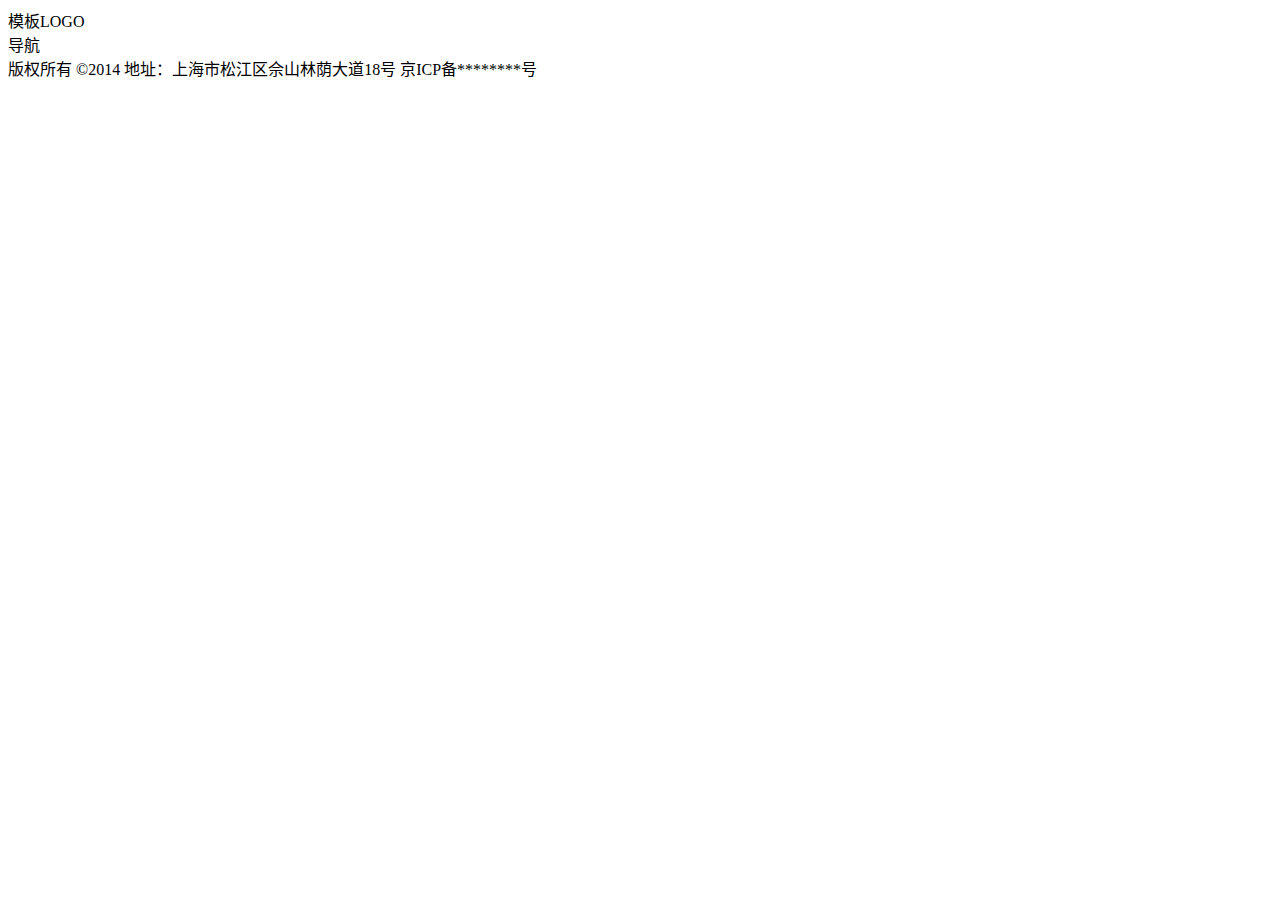
==== index.html @ 63b9ca3d "完成了网页结果的搭建及HTML的编写" ====
<!doctype html>
<html lang="zh-CN">
<head>
    <meta charset="UTF-8">
    <title>首页</title>
</head>
<body>


    <header>模板LOGO</header>

    <nav>导航</nav>

    <footer>版权所有 ©2014   地址：上海市松江区佘山林荫大道18号   京ICP备********号</footer>



</body>
</html>
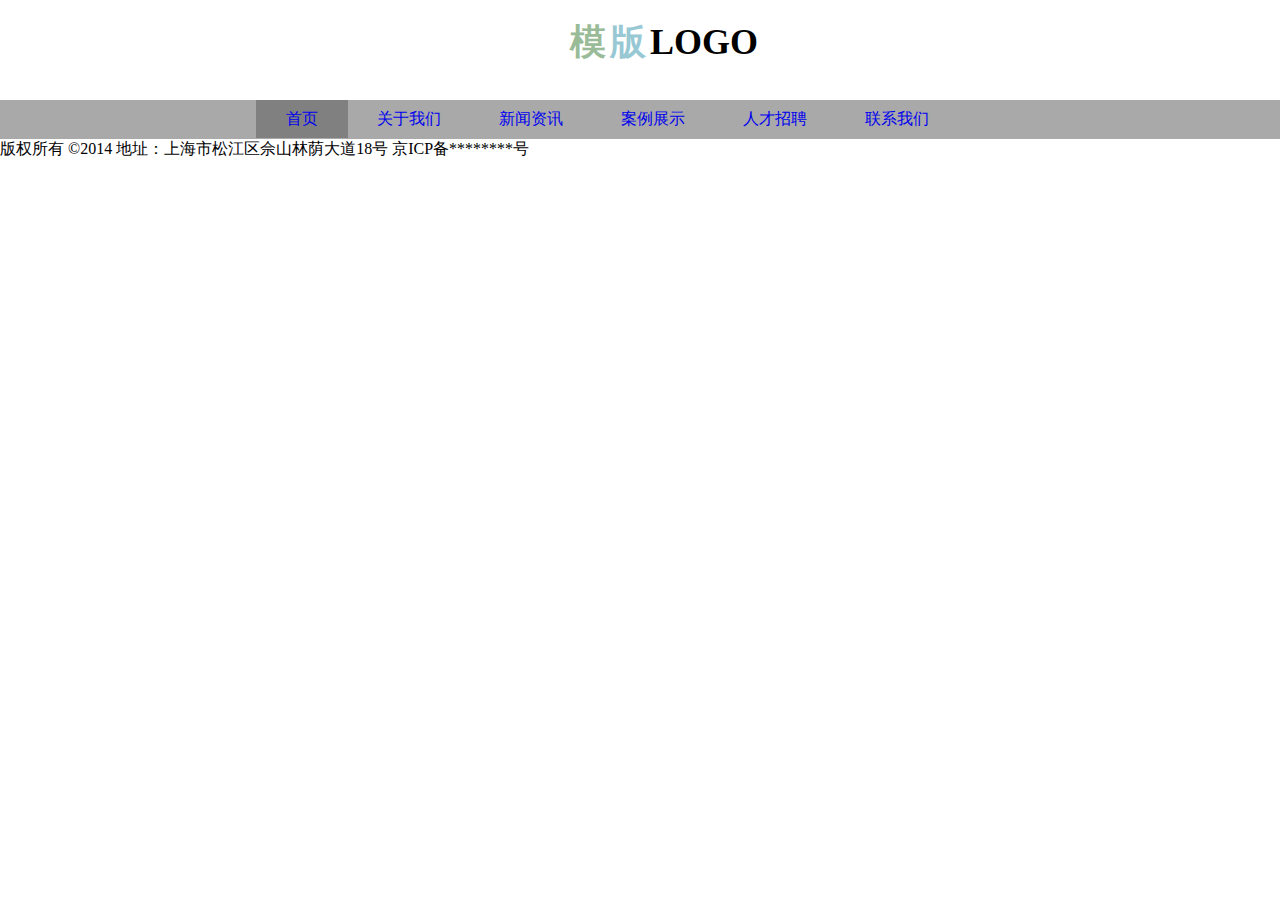
==== commit 7caf2048: "完成了大屏幕下的样式" ====
--- a/index.html
+++ b/index.html
@@ -1,17 +1,77 @@
 <!doctype html>
-<html lang="zh-CN">
+<html lang="en" ng-app="myApp">
 <head>
     <meta charset="UTF-8">
     <title>首页</title>
+    <link rel="stylesheet" href="./public/css/index.css">
 </head>
 <body>
 
 
-    <header>模板LOGO</header>
+    <header>
+        <div class="logo_bar">
+            <div class="logo_text">
+                <span class="logo_container">
+                <span class="logo_1"><strong>模</strong></span>
+                <span class="logo_2"><strong>版</strong></span>
+                <span class="logo_3"><strong>LOGO</strong></span>
+            </span>
+            </div>
+        </div>
+    </header>
 
-    <nav>导航</nav>
+    <div class="nav_holder">
+        <div>
+            <nav>
+                <ul>
+                    <li><a href="#/index">首页</a></li>
+                    <li><a href="#/aboutUs">关于我们</a></li>
+                    <li><a href="#/newsConsulting">新闻资讯</a></li>
+                    <li><a href="#/casesShow">案例展示</a></li>
+                    <li><a href="#/joinUs">人才招聘</a></li>
+                    <li><a href="#/contactUs">联系我们</a></li>
+                </ul>
+            </nav>
+        </div>
+    </div>
+    <div ng-view></div>
 
     <footer>版权所有 ©2014   地址：上海市松江区佘山林荫大道18号   京ICP备********号</footer>
+
+
+    <script src="public/js/angular.js"></script>
+    <script src="public/js/angular-route.js"></script>
+    <script>
+
+
+
+        var myApp = angular.module('myApp',['ngRoute']);
+                myApp.config(['$routeProvider',function($routeProvider) {
+                    $routeProvider.when('/index',{
+                        template:'<h1>首页内容</h1>',
+                    }).when('/aboutUs',{
+                        template:'<h1>关于我们</h1>',
+//                                templateUrl:'./views/aboutUs.html'
+                            }).when('/',{
+                                templateUrl:'./views/productCenter.html'
+                            }).when('/newsConsulting',{
+                                templateUrl:''
+                            }).when('/casesShow',{
+                                templateUrl:''
+                            }).when('/joinUs',{
+                                templateUrl:''
+                            }).when('/contactUs',{
+                        template:'<h1>联系我们</h1>',
+                                templateUrl:''
+                            }).otherwise({
+                                redirectTo:'/index'
+                            });
+                }]);
+
+
+    </script>
+
+
 
 
 
--- a/public/css/index.css
+++ b/public/css/index.css
@@ -0,0 +1,442 @@
+
+
+/*=======
+=基本默认值
+=======*/
+* {
+    margin: 0;
+    padding: 0;
+    list-style: none;
+}
+
+a {
+    text-decoration: none;
+}
+
+
+
+
+
+/*头部样式*/
+header {
+    width: 1269px;
+    height: 100px;
+    padding: 0 40px;
+    /*background: grey;*/
+}
+
+header .logo_bar {
+    width: 100%;
+    height: 71%;
+    padding: 14.5px 0;
+}
+
+header .logo_bar .logo_text {
+    width: 1269px;
+    height: 71px;
+    position: absolute;
+}
+
+header .logo_bar .logo_text .logo_container {
+    position: relative;
+    display: block;
+    width: 188.883px;
+    height: 49px;
+    margin-left: 530.05px;
+    margin-top: 3px;
+}
+
+header .logo_bar .logo_text .logo_container span {
+    font-size: 36px;
+}
+
+header .logo_bar .logo_text .logo_container .logo_1 {
+    color: #99bb98;
+}
+
+header .logo_bar .logo_text .logo_container .logo_2 {
+    color:#97c8d3;
+}
+
+header .logo_bar .logo_text .logo_container .logo_3 {
+    color: #000000;
+}
+
+
+
+/*导航样式*/
+.nav_holder {
+    width: 1349px;
+    height: 39px;
+    padding: 0 39px;
+    background: darkgrey;
+}
+
+.nav_holder nav {
+    width: 1271px;
+    height: 39px;
+}
+
+.nav_holder nav ul {
+    display: block;
+    width: 838px;
+    height: 38px;
+    margin-left: 216.5px;
+}
+
+.nav_holder nav ul li {
+    float:left;
+    display: block;
+    width: 122px;
+    height: 38px;
+    line-height: 38px;
+    text-align: center;
+}
+
+.nav_holder nav ul li:first-child {
+    width: 92px;
+    background: grey;
+}
+
+.nav_holder nav ul li a {
+    text-decoration: none;
+}
+
+.nav_holder nav ul li a:hover {
+    cursor: pointer;
+}
+
+
+
+/********
+ *内容部分共有部分样式
+********/
+
+
+/*例子展示模板样式*/
+.cases_module {
+    width: 236px;
+    height: 307px;
+}
+
+.cases_module .title_wrapper {
+    width: 226px;
+    height: 35px;
+    background: #e9f3f5;
+    line-height: 35px;
+}
+
+.cases_module .title_wrapper h2 {
+    margin-left: 5px;
+    font-size: 16px;
+    font-weight: bold;
+}
+
+.cases_module ul {
+    margin-left: 10.5px;
+}
+
+.cases_module ul li {
+    display: block;
+    width: 205px;
+    height: 81px;
+    margin-top: 10px;
+    border-bottom: 1px solid grey;
+}
+
+.cases_module ul li i {
+    display: inline-block;
+    width: 100px;
+    height: 70px;
+    float: left;
+}
+
+.cases_module  ul li a {
+    display: inline-block;
+    width: 87px;
+    height: 75px;
+    float: left;
+    margin-left: 5px;
+    color: #000000;
+    font-size: 14px;
+    font-weight: bold;
+}
+
+
+
+    /*内容顶部广告*/
+.ad_banner {
+    width: 100%;
+    height: 200px;
+    overflow: hidden;
+}
+
+.ad_banner img {
+
+}
+
+
+.content {
+    clear: both;
+    width: 1064px;
+    margin-left: 142.5px;
+}
+
+/*左边部分*/
+.content .left_introduce {
+    float: left;
+    width: 236px;
+    margin-top: 20px;
+}
+
+.content .left_introduce .nav_menu {
+    width: 236px;
+    height: 89px;
+}
+
+.content .left_introduce .nav_menu .left_widget_title {
+    width: 226px;
+    height: 45px;
+    background: darkgray;
+    line-height: 45px;
+}
+
+.content .left_introduce .nav_menu .left_widget_title span {
+    font-size: 18px;
+    margin-left: 10px;
+    color: #ffffff;
+}
+
+.content .left_introduce .nav_menu .nav_menu_list {
+    width: 226px;
+    /*height: 44px;*/
+}
+
+.content .left_introduce .nav_menu .nav_menu_list li {
+    border-bottom: 2px solid #e5e5e5;
+}
+
+.content .left_introduce .nav_menu .nav_menu_list span {
+
+    margin-left: 10px;
+}
+
+.content .left_introduce .nav_menu .nav_menu_list a {
+    color: grey;
+    margin: 10px;
+    font-size: 16px;
+    line-height: 44px;
+}
+
+
+/*右边部分*/
+
+.right_content {
+    float:right;
+    width: 768px;
+    margin-right: 10px;
+}
+
+.right_content .text_title_box {
+    /*position: absolute;*/
+    width: 768px;
+    height: 54px;
+}
+
+.right_content .text_title_box .text_title_container {
+    width: 758px;
+    height: 34px;
+    position: relative;
+    top:20px;
+    background: #f3f3f3;
+    line-height: 34px;
+}
+
+.right_content .text_title_box .text_title_container .text_title {
+    width: 744px;
+    height: 24px;
+    margin-left: 7px;
+    margin-top: 5px;
+    font-size: 16px;
+    font-weight: bold;
+}
+
+
+
+
+/******
+  *页面特有样式
+******/
+
+
+/*关于我们*/
+.right_content .content_text {
+
+    width: 768px;
+}
+
+.right_content .content_text span {
+    font-size: 14px;
+    font-family: 新蒂小丸子小学版;
+}
+
+.right_content .content_text div {
+    width: 758px;
+    height: 24.5px;
+}
+
+
+/*产品中心&案例展示样式*/
+
+.product_container {
+    width: 766px;
+    margin-top: 10px;
+    border: 2px solid #e5e5e5;
+}
+
+.product_container ul {
+    display: inline-block;
+    width: 756px;
+    height: 500px;
+}
+
+.product_container ul li {
+    float: left;
+    margin-left: 10px;
+    margin-top: 5px;
+}
+
+.product_container ul li a {
+    display: block;
+    width: 241px;
+    height: 184px;
+}
+
+.product_container ul li .product_name {
+    width: 241px;
+    height: 22px;
+}
+
+.product_container ul li .product_name a {
+    font-size: 14px;
+    font-weight: bold;
+    line-height: 22px;
+    text-align: center;
+    cursor: pointer;
+}
+
+.product_container ul li .product_name a img {
+    border:4px solid #e5e5e5;
+}
+
+
+
+/*新闻资讯样式*/
+
+.articles_container {
+    width: 756px;
+    height: 97px;
+    margin-top: 20px;
+}
+
+.articles_container i {
+    display: block;
+    width: 132px;
+    height: 92px;
+    float: left;
+    /*box-shadow: 1px 1px  grey ;*/
+
+}
+
+.articles_container i img {
+    margin-top: 2px;
+    margin-left: 2px;
+    border: 4px solid #ffffff;
+
+}
+
+.articles_container .text {
+    width: 606px;
+    height: 97px;
+}
+
+.articles_container .text .text_title {
+    height: 19px;
+}
+
+.articles_container .text .text_title a {
+    font-size: 14px;
+    font-weight: bold;
+    line-height: 14px;
+    color: #000000;
+}
+
+.articles_container .text div {
+    height: 17px;
+    font-size: 12px;
+    line-height: 12px;
+}
+
+.articles_container .text p {
+    display: block;
+    width: 601px;
+    font-size: 12px;
+}
+
+
+.news_list {
+    width: 746.483px;
+}
+
+.news_list ul {
+
+}
+.news_list ul li {
+    display: block;
+    width: 746px;
+    height: 26px;
+}
+
+.news_list ul li div {
+    float: left;
+    width: 338px;
+    height: 20px;
+}
+
+.news_list ul li div i {
+
+}
+
+.news_list ul li div a {
+    font-size: 12px;
+    font-weight: bold;
+    color: #000000;
+}
+
+.news_list ul li span {
+    float: right;
+}
+
+
+
+
+/*联系我们*/
+
+.container {
+    width: 768px;
+}
+.container p {
+    height: 50px;
+    font-size: 14px;
+    line-height: 25px;
+
+}
+
+.container p:first-child {
+    height: 25px;
+    margin-top: 25px;
+}
+
+.container p span {
+
+}